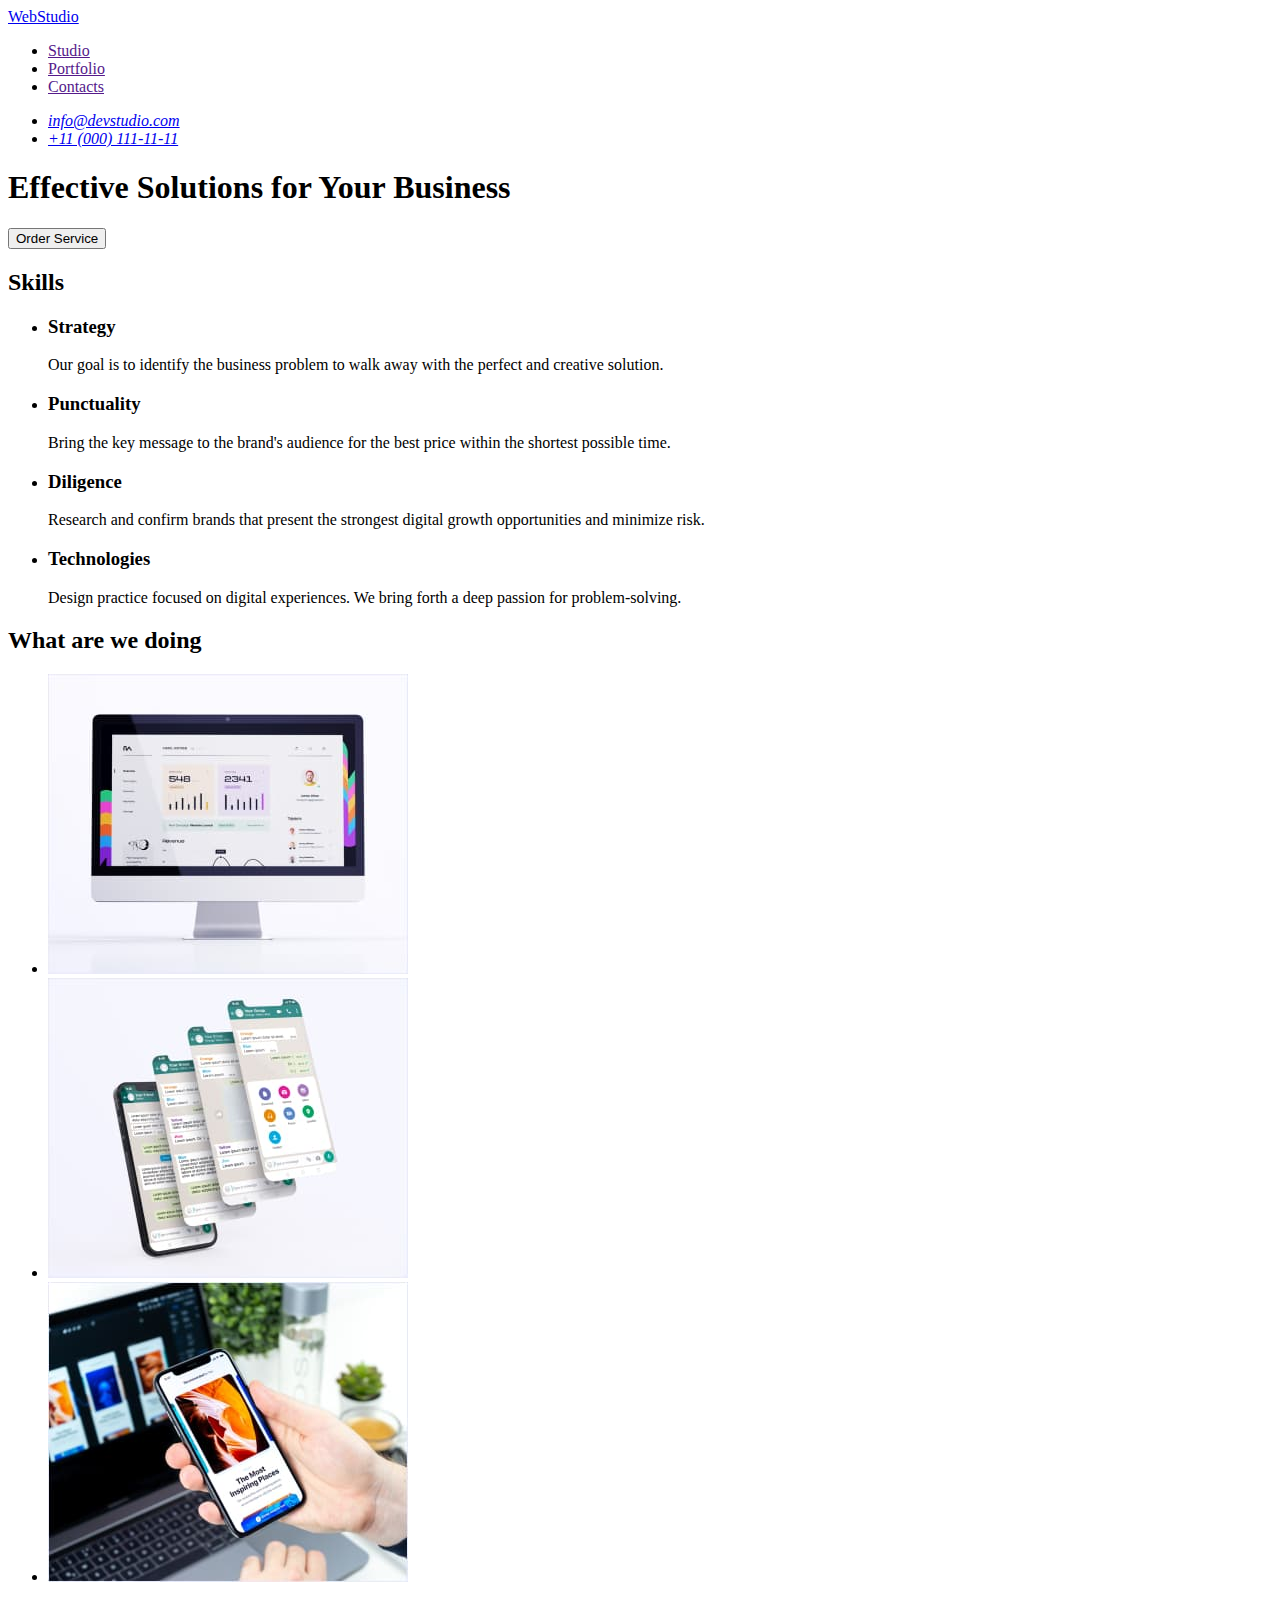
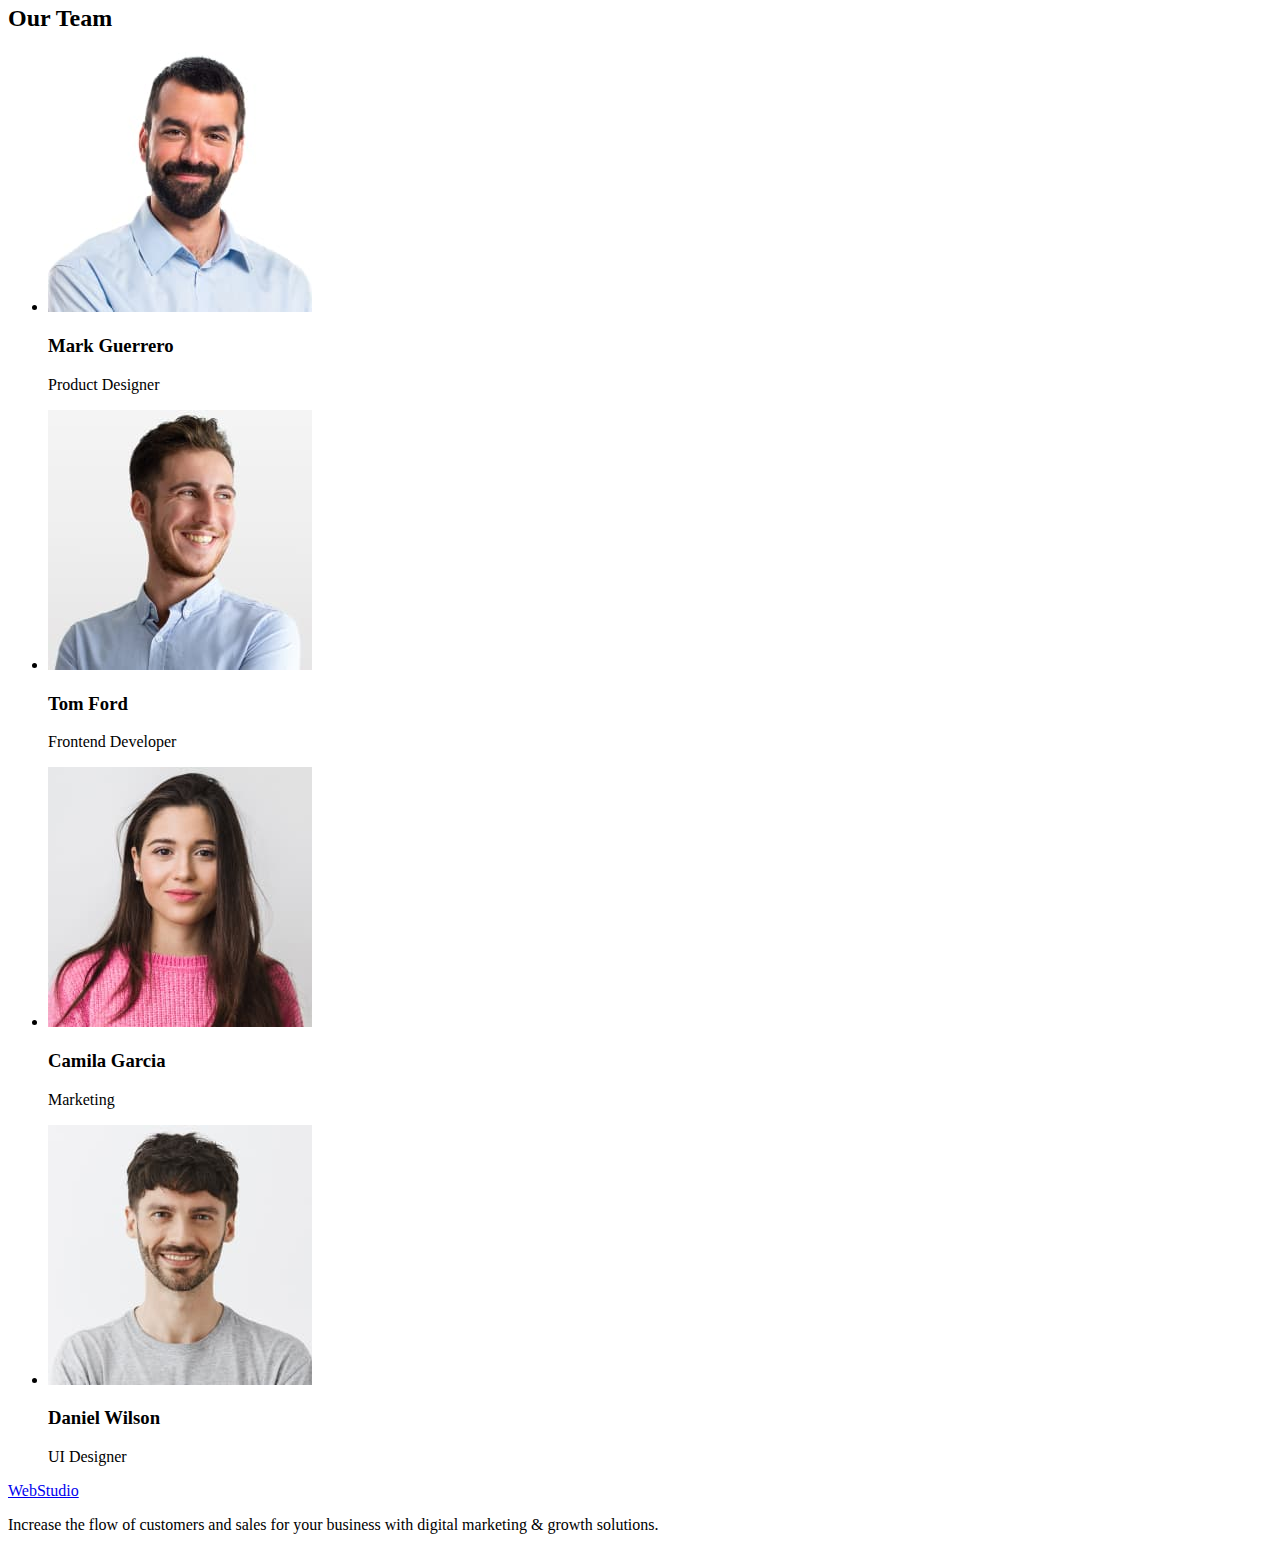
==== index.html @ bf00b1cd "Initial commit" ====
<!DOCTYPE html>
<html lang="en">
  <head>
    <meta charset="UTF-8" />
    <meta http-equiv="X-UA-Compatible" content="IE=edge" />
    <meta name="viewport" content="width=device-width, initial-scale=1.0" />
    <title>Webstudio</title>
  </head>
  <body>
    <header>
      <nav>
        <a href="./index.html">WebStudio</a>

        <ul>
          <li><a href="">Studio</a></li>
          <li><a href="">Portfolio</a></li>
          <li><a href="">Contacts</a></li>
        </ul>
      </nav>

      <address>
        <ul>
          <li>
            <a href="mailto:info@devstudio.com">info@devstudio.com</a>
          </li>
          <li>
            <a href="tel:+110001111111">+11 (000) 111-11-11</a>
          </li>
        </ul>
      </address>
    </header>
    <main>
      <section>
        <h1>Effective Solutions for Your Business</h1>
        <button type="button">Order Service</button>
      </section>
      <section>
        <h2>Skills</h2>
        <ul>
          <li>
            <h3>Strategy</h3>
            <p>
              Our goal is to identify the business problem to walk away with the
              perfect and creative solution.
            </p>
          </li>
          <li>
            <h3>Punctuality</h3>
            <p>
              Bring the key message to the brand's audience for the best price
              within the shortest possible time.
            </p>
          </li>
          <li>
            <h3>Diligence</h3>
            <p>
              Research and confirm brands that present the strongest digital
              growth opportunities and minimize risk.
            </p>
          </li>
          <li>
            <h3>Technologies</h3>
            <p>
              Design practice focused on digital experiences. We bring forth a
              deep passion for problem-solving.
            </p>
          </li>
        </ul>
      </section>
      <section>
        <h2>What are we doing</h2>

        <ul>
          <li>
            <img src="./images/display.jpg" alt="one display" width="360" />
          </li>
          <li>
            <img src="./images/phone.jpg" alt="thour phone" width="360" />
          </li>
          <li>
            <img src="./images/laptop.jpg" alt="laptop phone" width="360" />
          </li>
        </ul>
      </section>
      <section>
        <h2>Our Team</h2>
        <ul>
          <li>
            <img
              src="./images/team_card_one.jpg"
              alt="Mark Guerrero"
              width="264"
            />
            <h3>Mark Guerrero</h3>
            <p>Product Designer</p>
          </li>

          <li>
            <img src="./images/team_card_two.jpg" alt="Tom Ford" width="264" />
            <h3>Tom Ford</h3>
            <p>Frontend Developer</p>
          </li>

          <li>
            <img
              src="./images/team_card_three.jpg"
              alt="Camila Garcia"
              width="264"
            />
            <h3>Camila Garcia</h3>
            <p>Marketing</p>
          </li>

          <li>
            <img
              src="./images/team_card_thour.jpg"
              alt="Daniel Wilson"
              width="264"
            />
            <h3>Daniel Wilson</h3>
            <p>UI Designer</p>
          </li>
        </ul>
      </section>
    </main>
    <footer>
      <a href="./index.html">WebStudio</a>
      <p>
        Increase the flow of customers and sales for your business with digital
        marketing & growth solutions.
      </p>
    </footer>
  </body>
</html>
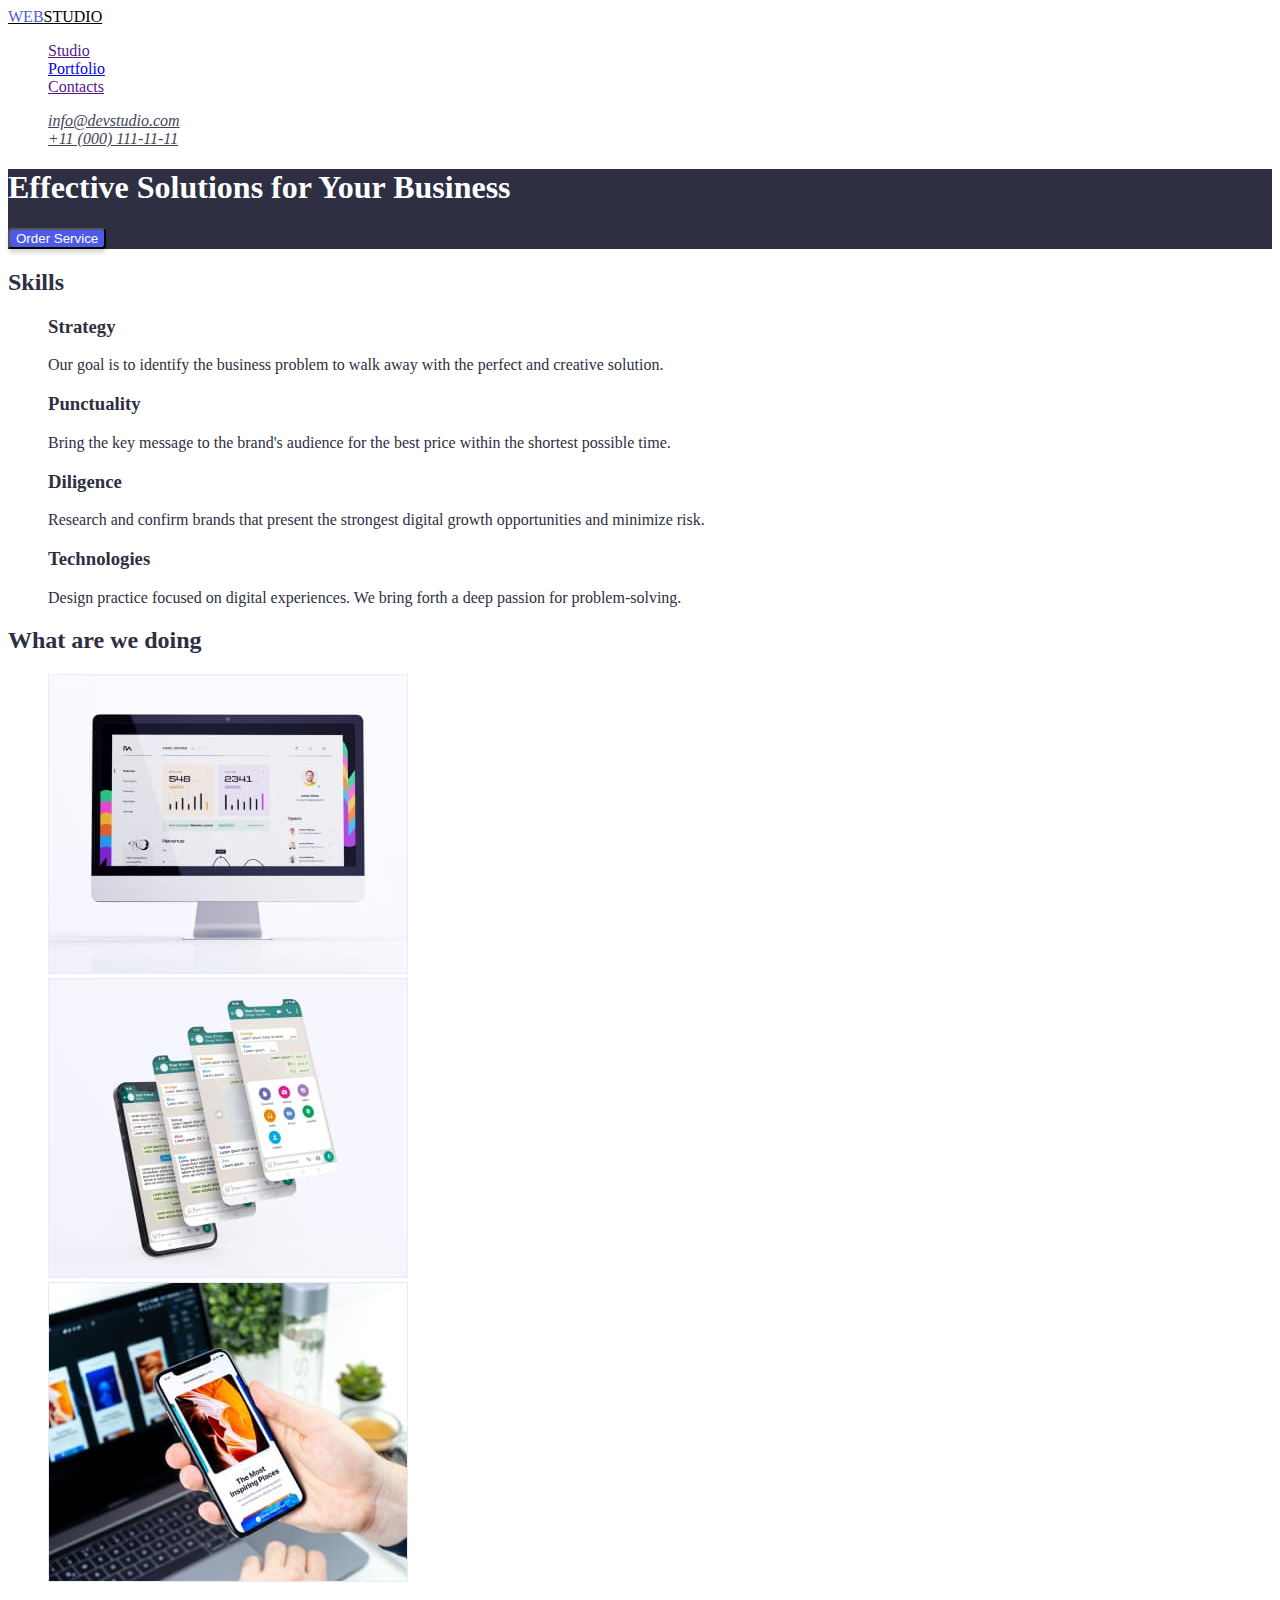
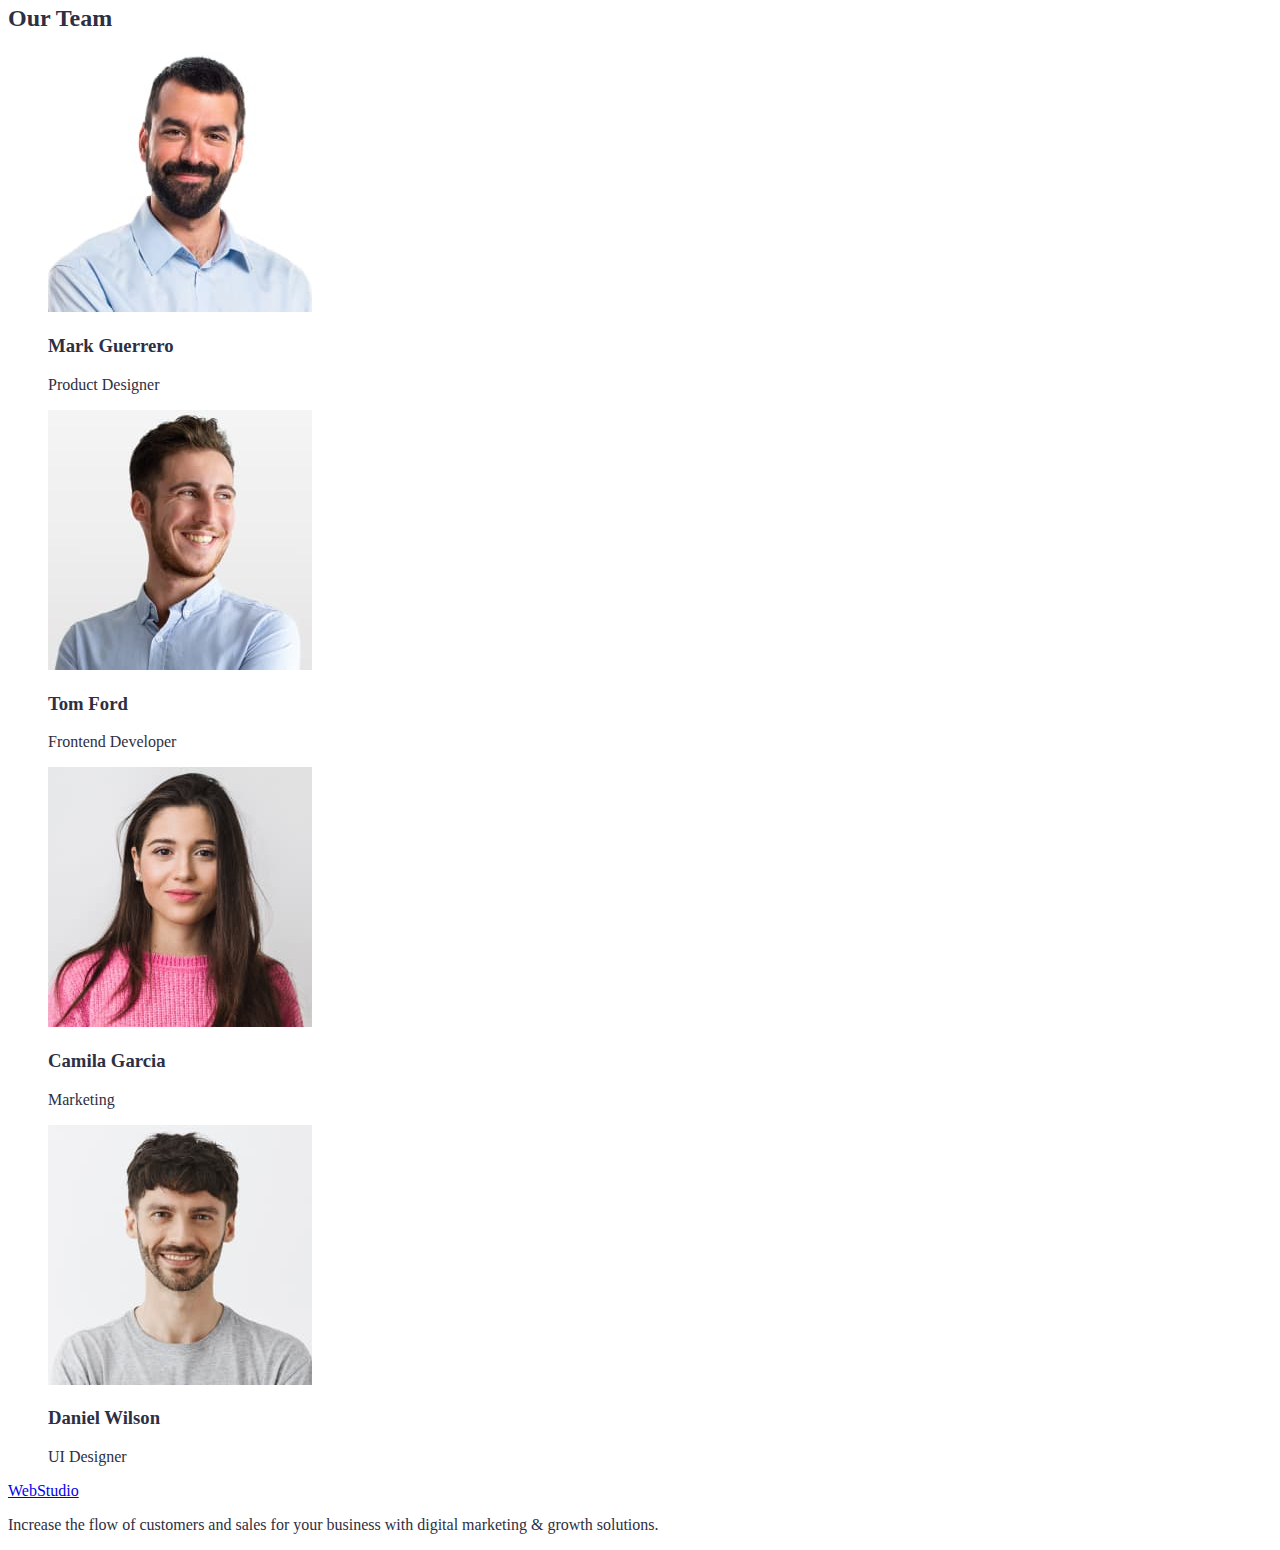
==== commit 278e258b: "classes" ====
--- a/index.html
+++ b/index.html
@@ -5,34 +5,44 @@
     <meta http-equiv="X-UA-Compatible" content="IE=edge" />
     <meta name="viewport" content="width=device-width, initial-scale=1.0" />
     <title>Webstudio</title>
+    <link rel="stylesheet" href="./css/styles.css" />
+    <link rel="preconnect" href="https://fonts.gstatic.com" />
   </head>
   <body>
     <header>
       <nav>
-        <a href="./index.html">WebStudio</a>
+        <a class="logo" href="./index.html"
+          ><span class="logo-text">Web</span>Studio</a
+        >
 
         <ul>
-          <li><a href="">Studio</a></li>
-          <li><a href="">Portfolio</a></li>
-          <li><a href="">Contacts</a></li>
+          <li><a class="header-link" href="">Studio</a></li>
+          <li>
+            <a class="header-link" href="./portfolio.html">Portfolio</a>
+          </li>
+          <li><a class="header-link" href="">Contacts</a></li>
         </ul>
       </nav>
 
-      <address>
+      <address class="address-list">
         <ul>
           <li>
-            <a href="mailto:info@devstudio.com">info@devstudio.com</a>
+            <a class="address-mail" href="mailto:info@devstudio.com"
+              >info@devstudio.com</a
+            >
           </li>
           <li>
-            <a href="tel:+110001111111">+11 (000) 111-11-11</a>
+            <a class="address-phone" href="tel:+110001111111"
+              >+11 (000) 111-11-11</a
+            >
           </li>
         </ul>
       </address>
     </header>
     <main>
-      <section>
-        <h1>Effective Solutions for Your Business</h1>
-        <button type="button">Order Service</button>
+      <section class="hero">
+        <h1 class="hero-title">Effective Solutions for Your Business</h1>
+        <button class="hero-btn" type="button">Order Service</button>
       </section>
       <section>
         <h2>Skills</h2>
--- a/css/styles.css
+++ b/css/styles.css
@@ -0,0 +1,57 @@
+body {
+  font-family: 'Roboto';
+  background-color: #ffffff;
+  color: #2e2f42;
+}
+
+ul {
+  list-style: none;
+}
+
+.logo {
+  text-transform: uppercase;
+  font-family: 'Raleway';
+  color: black;
+}
+
+.logo-text {
+  color: #4d5ae5;
+  text-transform: uppercase;
+  font-family: 'Raleway';
+}
+
+.header-link:hover {
+  color: #404bbf;
+}
+
+.address-phone {
+  color: #434455;
+}
+
+.address-mail {
+  color: #434455;
+}
+.address-mail:hover {
+  color: #404bbf;
+}
+
+/* Hero */
+.hero {
+  background-color: #2e2f42;
+}
+
+.hero-title {
+  color: #ffffff;
+}
+
+.hero-btn {
+  color: #ffffff;
+  background-color: #4d5ae5;
+  box-shadow: 0px 4px 4px rgba(0, 0, 0, 0.15);
+  border-radius: 4px;
+  cursor: pointer;
+}
+
+.hero-btn:hover {
+  background: #404bbf;
+}
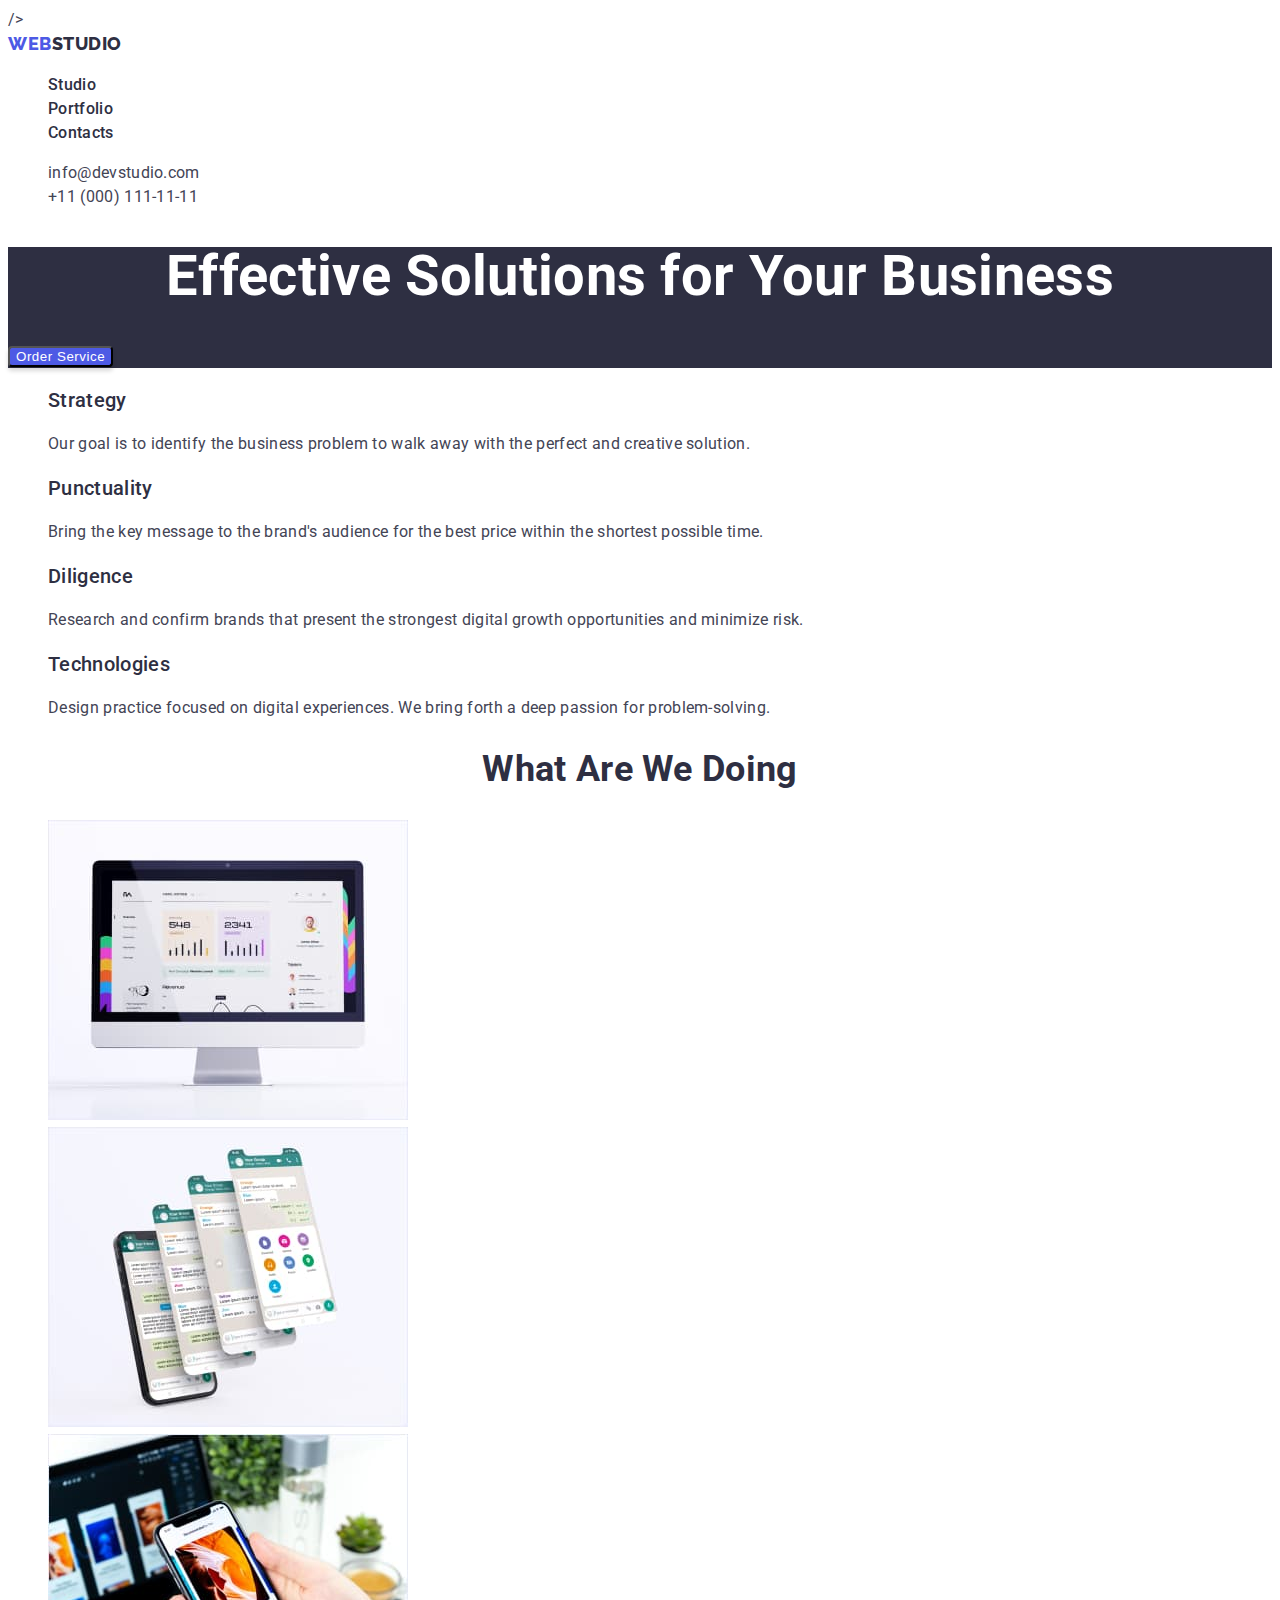
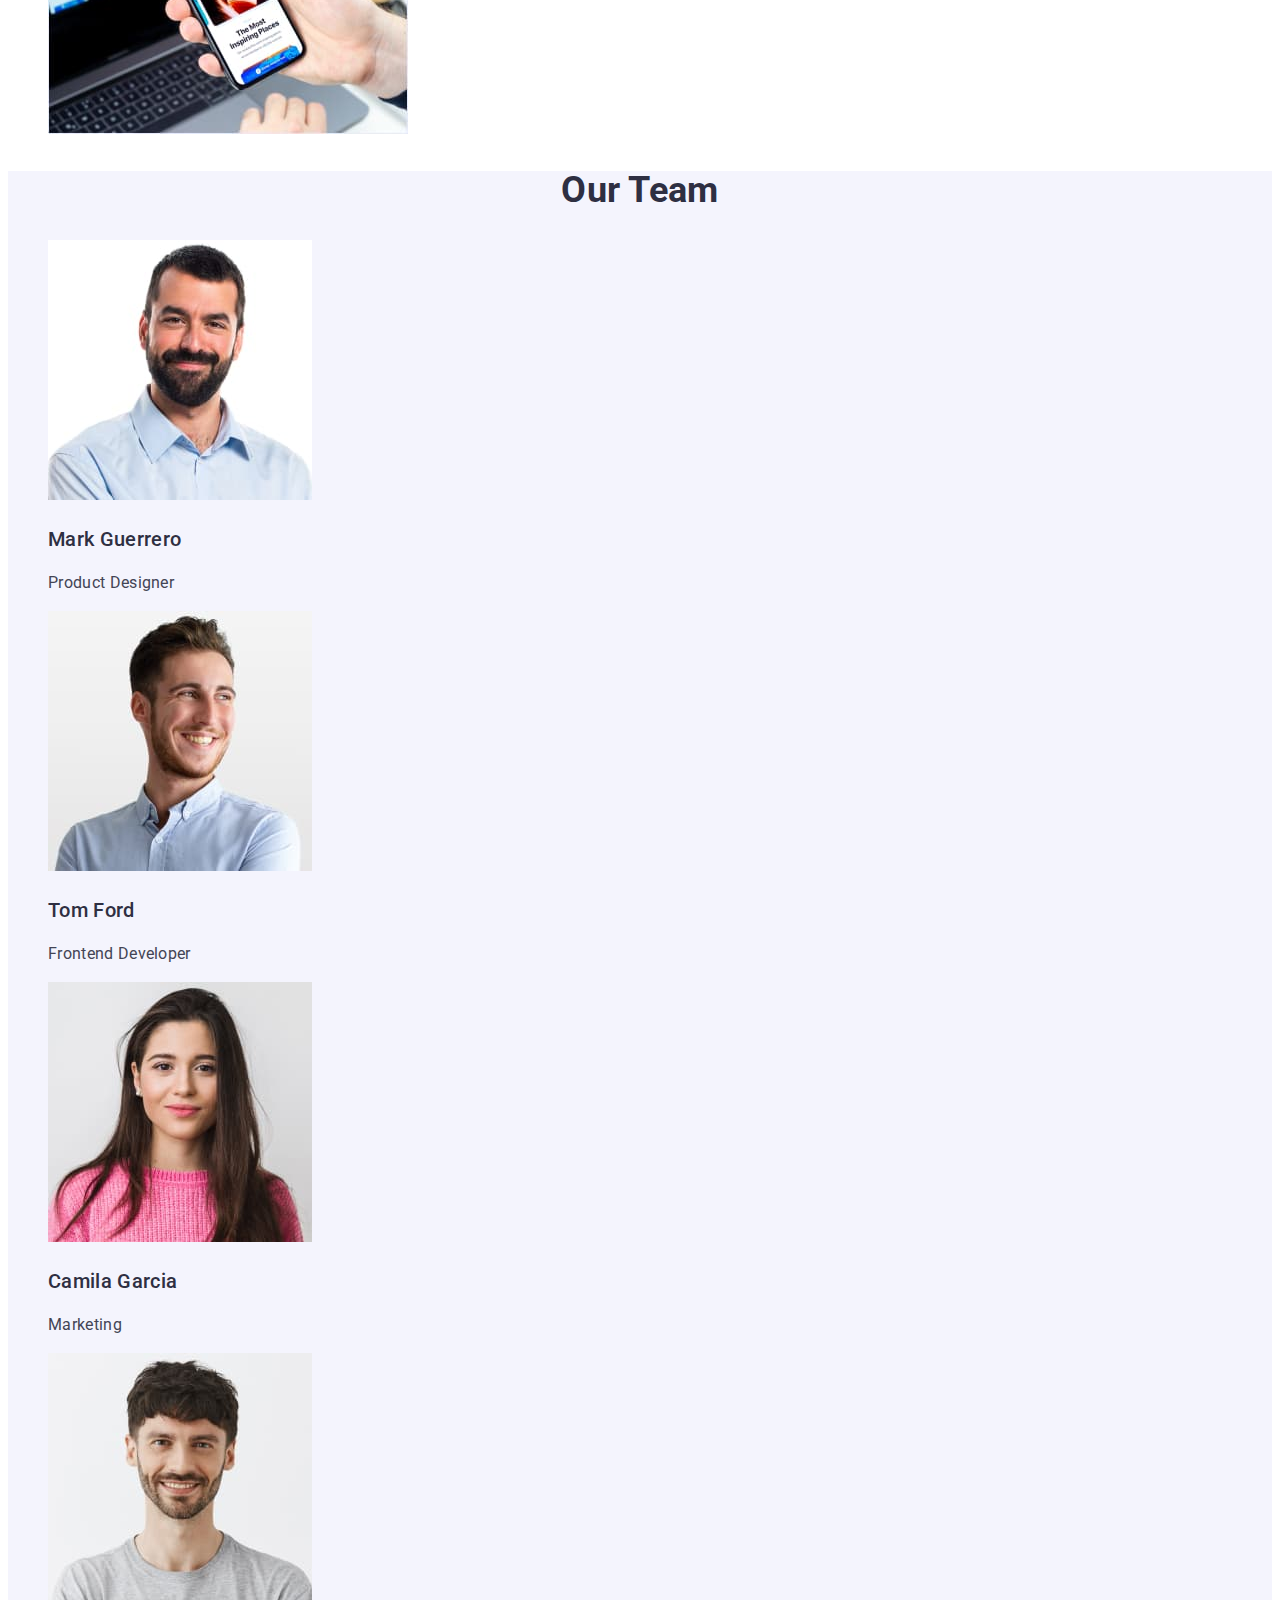
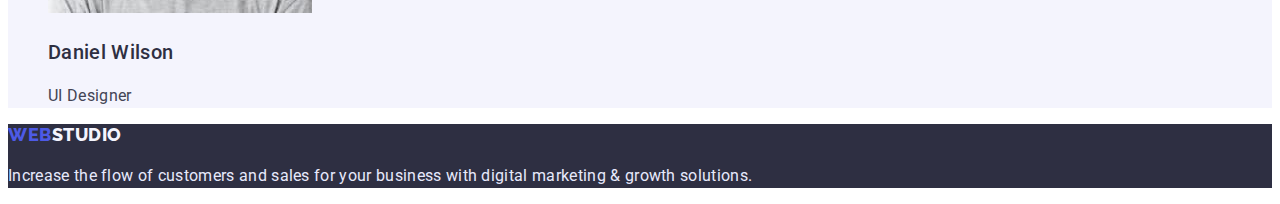
==== commit 6692b382: "page1-css-class" ====
--- a/index.html
+++ b/index.html
@@ -5,8 +5,17 @@
     <meta http-equiv="X-UA-Compatible" content="IE=edge" />
     <meta name="viewport" content="width=device-width, initial-scale=1.0" />
     <title>Webstudio</title>
+    <!-- Fonts -->
+    <link rel="preconnect" href="https://fonts.gstatic.com" />
+    <link rel="preconnect" href="https://fonts.googleapis.com" />
+    <link rel="preconnect" href="https://fonts.gstatic.com" crossorigin />
+    <link
+      href="https://fonts.googleapis.com/css2?family=Raleway:wght@800&family=Roboto:wght@400;500;700;900&display=swap"
+      rel="stylesheet"
+    />
+    />
+    <!-- Styles -->
     <link rel="stylesheet" href="./css/styles.css" />
-    <link rel="preconnect" href="https://fonts.gstatic.com" />
   </head>
   <body>
     <header>
@@ -40,37 +49,37 @@
       </address>
     </header>
     <main>
-      <section class="hero">
+      <section class="hero-bg">
         <h1 class="hero-title">Effective Solutions for Your Business</h1>
         <button class="hero-btn" type="button">Order Service</button>
       </section>
       <section>
-        <h2>Skills</h2>
+        <h2 hidden class="section-list">Skills</h2>
         <ul>
           <li>
-            <h3>Strategy</h3>
-            <p>
+            <h3 class="section-list-title">Strategy</h3>
+            <p class="section-list-text">
               Our goal is to identify the business problem to walk away with the
               perfect and creative solution.
             </p>
           </li>
           <li>
-            <h3>Punctuality</h3>
-            <p>
+            <h3 class="section-list-title">Punctuality</h3>
+            <p class="section-list-text">
               Bring the key message to the brand's audience for the best price
               within the shortest possible time.
             </p>
           </li>
           <li>
-            <h3>Diligence</h3>
-            <p>
+            <h3 class="section-list-title">Diligence</h3>
+            <p class="section-list-text">
               Research and confirm brands that present the strongest digital
               growth opportunities and minimize risk.
             </p>
           </li>
           <li>
-            <h3>Technologies</h3>
-            <p>
+            <h3 class="section-list-title">Technologies</h3>
+            <p class="section-list-text">
               Design practice focused on digital experiences. We bring forth a
               deep passion for problem-solving.
             </p>
@@ -78,7 +87,7 @@
         </ul>
       </section>
       <section>
-        <h2>What are we doing</h2>
+        <h2 class="section-list-subject">What are we doing</h2>
 
         <ul>
           <li>
@@ -92,8 +101,8 @@
           </li>
         </ul>
       </section>
-      <section>
-        <h2>Our Team</h2>
+      <section class="section-bg">
+        <h2 class="section-list-subject">Our Team</h2>
         <ul>
           <li>
             <img
@@ -101,13 +110,13 @@
               alt="Mark Guerrero"
               width="264"
             />
-            <h3>Mark Guerrero</h3>
+            <h3 class="section-list-title">Mark Guerrero</h3>
             <p>Product Designer</p>
           </li>
 
           <li>
             <img src="./images/team_card_two.jpg" alt="Tom Ford" width="264" />
-            <h3>Tom Ford</h3>
+            <h3 class="section-list-title">Tom Ford</h3>
             <p>Frontend Developer</p>
           </li>
 
@@ -117,7 +126,7 @@
               alt="Camila Garcia"
               width="264"
             />
-            <h3>Camila Garcia</h3>
+            <h3 class="section-list-title">Camila Garcia</h3>
             <p>Marketing</p>
           </li>
 
@@ -127,15 +136,17 @@
               alt="Daniel Wilson"
               width="264"
             />
-            <h3>Daniel Wilson</h3>
+            <h3 class="section-list-title">Daniel Wilson</h3>
             <p>UI Designer</p>
           </li>
         </ul>
       </section>
     </main>
-    <footer>
-      <a href="./index.html">WebStudio</a>
-      <p>
+    <footer class="footer-bg">
+      <a class="footer-logo" href="./index.html"
+        ><span class="footer-logo-text">Web</span>Studio</a
+      >
+      <p class="footer-text">
         Increase the flow of customers and sales for your business with digital
         marketing & growth solutions.
       </p>
--- a/css/styles.css
+++ b/css/styles.css
@@ -1,57 +1,139 @@
+:root {
+  --color-brand: #4d5ae5;
+  --color-pressed-state: #404bbf;
+  --color-title: #2e2f42;
+  --color-text: #434455;
+}
+
 body {
-  font-family: 'Roboto';
+  font-family: 'Roboto', sans-serif;
+  font-size: 16px;
+  line-height: 1.5;
+  font-weight: 400;
   background-color: #ffffff;
-  color: #2e2f42;
+  color: var(--color-text);
+  letter-spacing: 0.02em;
 }
 
 ul {
-  list-style: none;
+  list-style-type: none;
 }
 
+/* Head  */
 .logo {
+  font-size: 18px;
+  line-height: 1.33;
+  font-weight: 800;
+  text-decoration: none;
   text-transform: uppercase;
-  font-family: 'Raleway';
-  color: black;
+  font-family: 'Raleway', sans-serif;
+  color: var(--color-title);
+  letter-spacing: 0.03em;
 }
 
 .logo-text {
-  color: #4d5ae5;
-  text-transform: uppercase;
-  font-family: 'Raleway';
+  color: var(--color-brand);
+}
+
+.header-link {
+  font-weight: 500;
+  color: var(--color-title);
+  text-decoration: none;
 }
 
 .header-link:hover {
-  color: #404bbf;
+  color: var(--color-pressed-state);
 }
 
 .address-phone {
-  color: #434455;
+  color: var(--color-text);
+  text-decoration: none;
+  font-style: normal;
 }
 
 .address-mail {
-  color: #434455;
+  font-style: normal;
+  color: var(--color-text);
+  text-decoration: none;
 }
 .address-mail:hover {
-  color: #404bbf;
+  color: var(--color-pressed-state);
 }
 
 /* Hero */
-.hero {
-  background-color: #2e2f42;
+.hero-bg {
+  background-color: var(--color-title);
 }
 
 .hero-title {
   color: #ffffff;
+  font-size: 56px;
+  line-height: 1.07;
+  font-weight: 700;
+  text-align: center;
 }
 
 .hero-btn {
   color: #ffffff;
-  background-color: #4d5ae5;
+  background-color: var(--color-brand);
   box-shadow: 0px 4px 4px rgba(0, 0, 0, 0.15);
   border-radius: 4px;
   cursor: pointer;
+  font-weight: 500;
+  letter-spacing: 0.04em;
 }
 
 .hero-btn:hover {
-  background: #404bbf;
+  background-color: var(--color-pressed-state);
 }
+
+/* Sections */
+.section-list {
+}
+
+.section-list-title {
+  color: var(--color-title);
+  font-size: 20px;
+  line-height: 1.2;
+  font-weight: 500;
+}
+
+.section-list-text {
+}
+
+.section-list-subject {
+  color: var(--color-title);
+  font-size: 36px;
+  line-height: 1.11;
+  font-weight: 700;
+  text-transform: capitalize;
+  text-align: center;
+}
+
+.section-bg {
+  background: #f4f4fd;
+}
+
+/* Footer  */
+.footer-bg {
+  background-color: var(--color-title);
+}
+
+.footer-text {
+  color: #e7e9fc;
+}
+
+.footer-logo {
+  color: #f4f4fd;
+  text-decoration: none;
+  text-transform: uppercase;
+  font-family: 'Raleway', sans-serif;
+  font-size: 18px;
+  line-height: 1.18;
+  font-weight: 800;
+  letter-spacing: 0.03em;
+}
+
+.footer-logo-text {
+  color: var(--color-brand);
+}
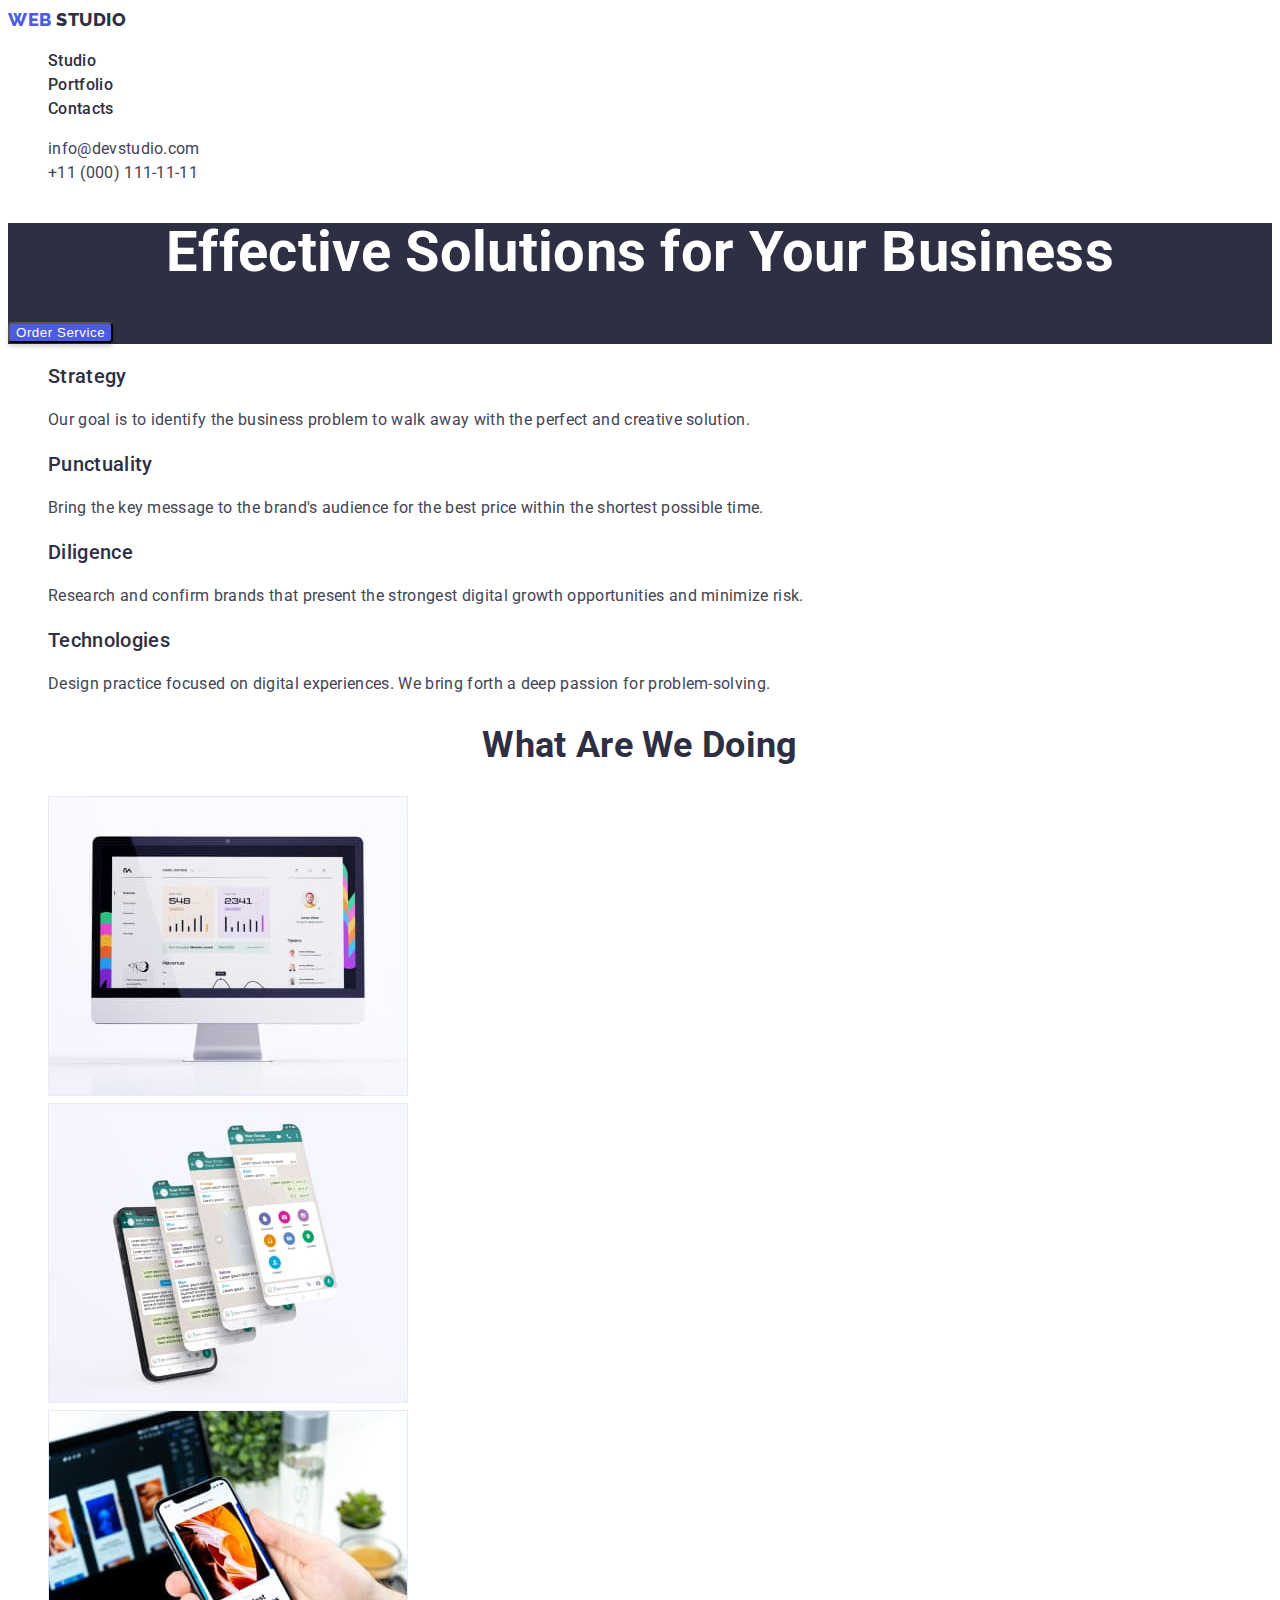
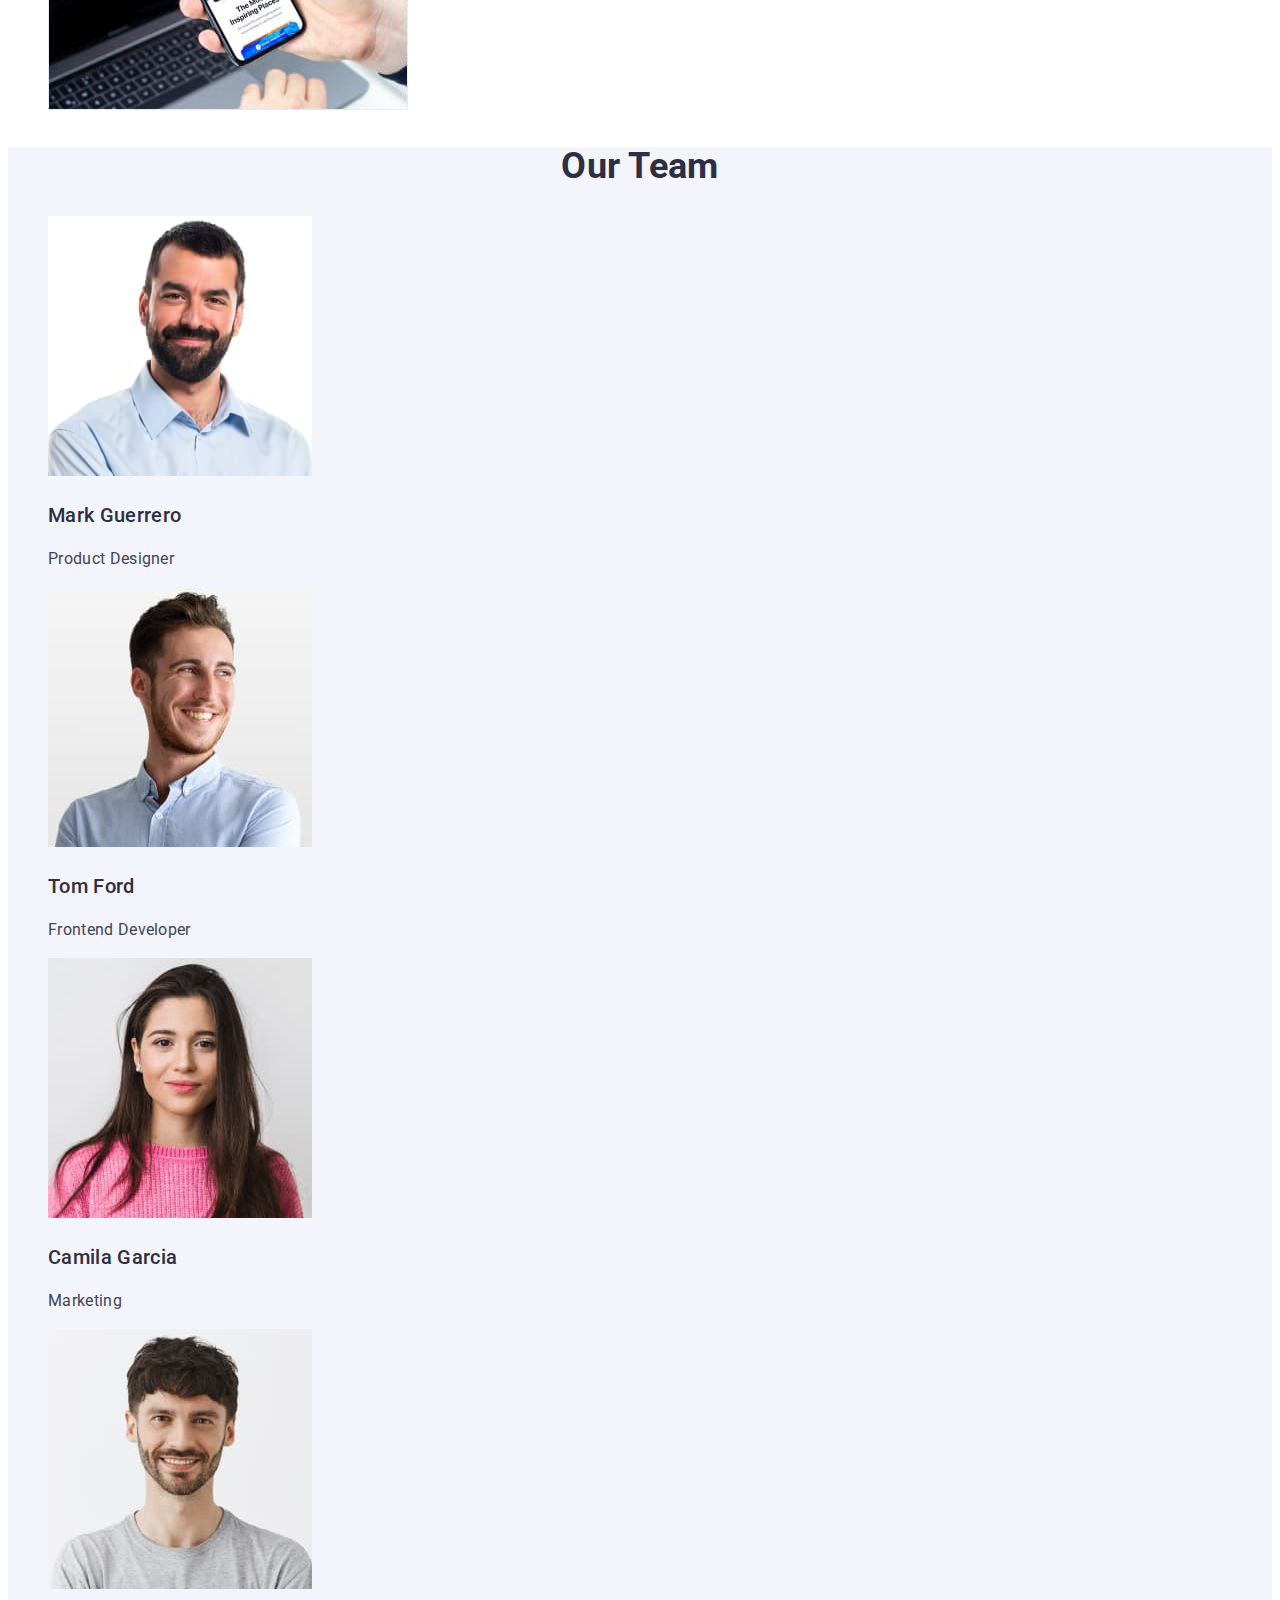
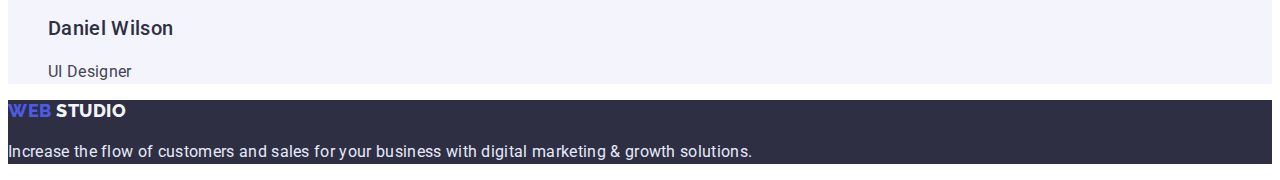
==== commit 8333b6ef: "Portfolio-img" ====
--- a/index.html
+++ b/index.html
@@ -13,7 +13,6 @@
       href="https://fonts.googleapis.com/css2?family=Raleway:wght@800&family=Roboto:wght@400;500;700;900&display=swap"
       rel="stylesheet"
     />
-    />
     <!-- Styles -->
     <link rel="stylesheet" href="./css/styles.css" />
   </head>
@@ -21,8 +20,9 @@
     <header>
       <nav>
         <a class="logo" href="./index.html"
-          ><span class="logo-text">Web</span>Studio</a
-        >
+          ><span class="logo-text">Web</span>
+          Studio
+        </a>
 
         <ul>
           <li><a class="header-link" href="">Studio</a></li>
@@ -37,13 +37,13 @@
         <ul>
           <li>
             <a class="address-mail" href="mailto:info@devstudio.com"
-              >info@devstudio.com</a
-            >
+              >info@devstudio.com
+            </a>
           </li>
           <li>
             <a class="address-phone" href="tel:+110001111111"
-              >+11 (000) 111-11-11</a
-            >
+              >+11 (000) 111-11-11
+            </a>
           </li>
         </ul>
       </address>
@@ -143,9 +143,10 @@
       </section>
     </main>
     <footer class="footer-bg">
-      <a class="footer-logo" href="./index.html"
-        ><span class="footer-logo-text">Web</span>Studio</a
-      >
+      <a class="footer-logo" href="./index.html">
+        <span class="footer-logo-text">Web</span>
+        Studio
+      </a>
       <p class="footer-text">
         Increase the flow of customers and sales for your business with digital
         marketing & growth solutions.
--- a/css/styles.css
+++ b/css/styles.css
@@ -88,17 +88,12 @@
 }
 
 /* Sections */
-.section-list {
-}
 
 .section-list-title {
   color: var(--color-title);
   font-size: 20px;
   line-height: 1.2;
   font-weight: 500;
-}
-
-.section-list-text {
 }
 
 .section-list-subject {
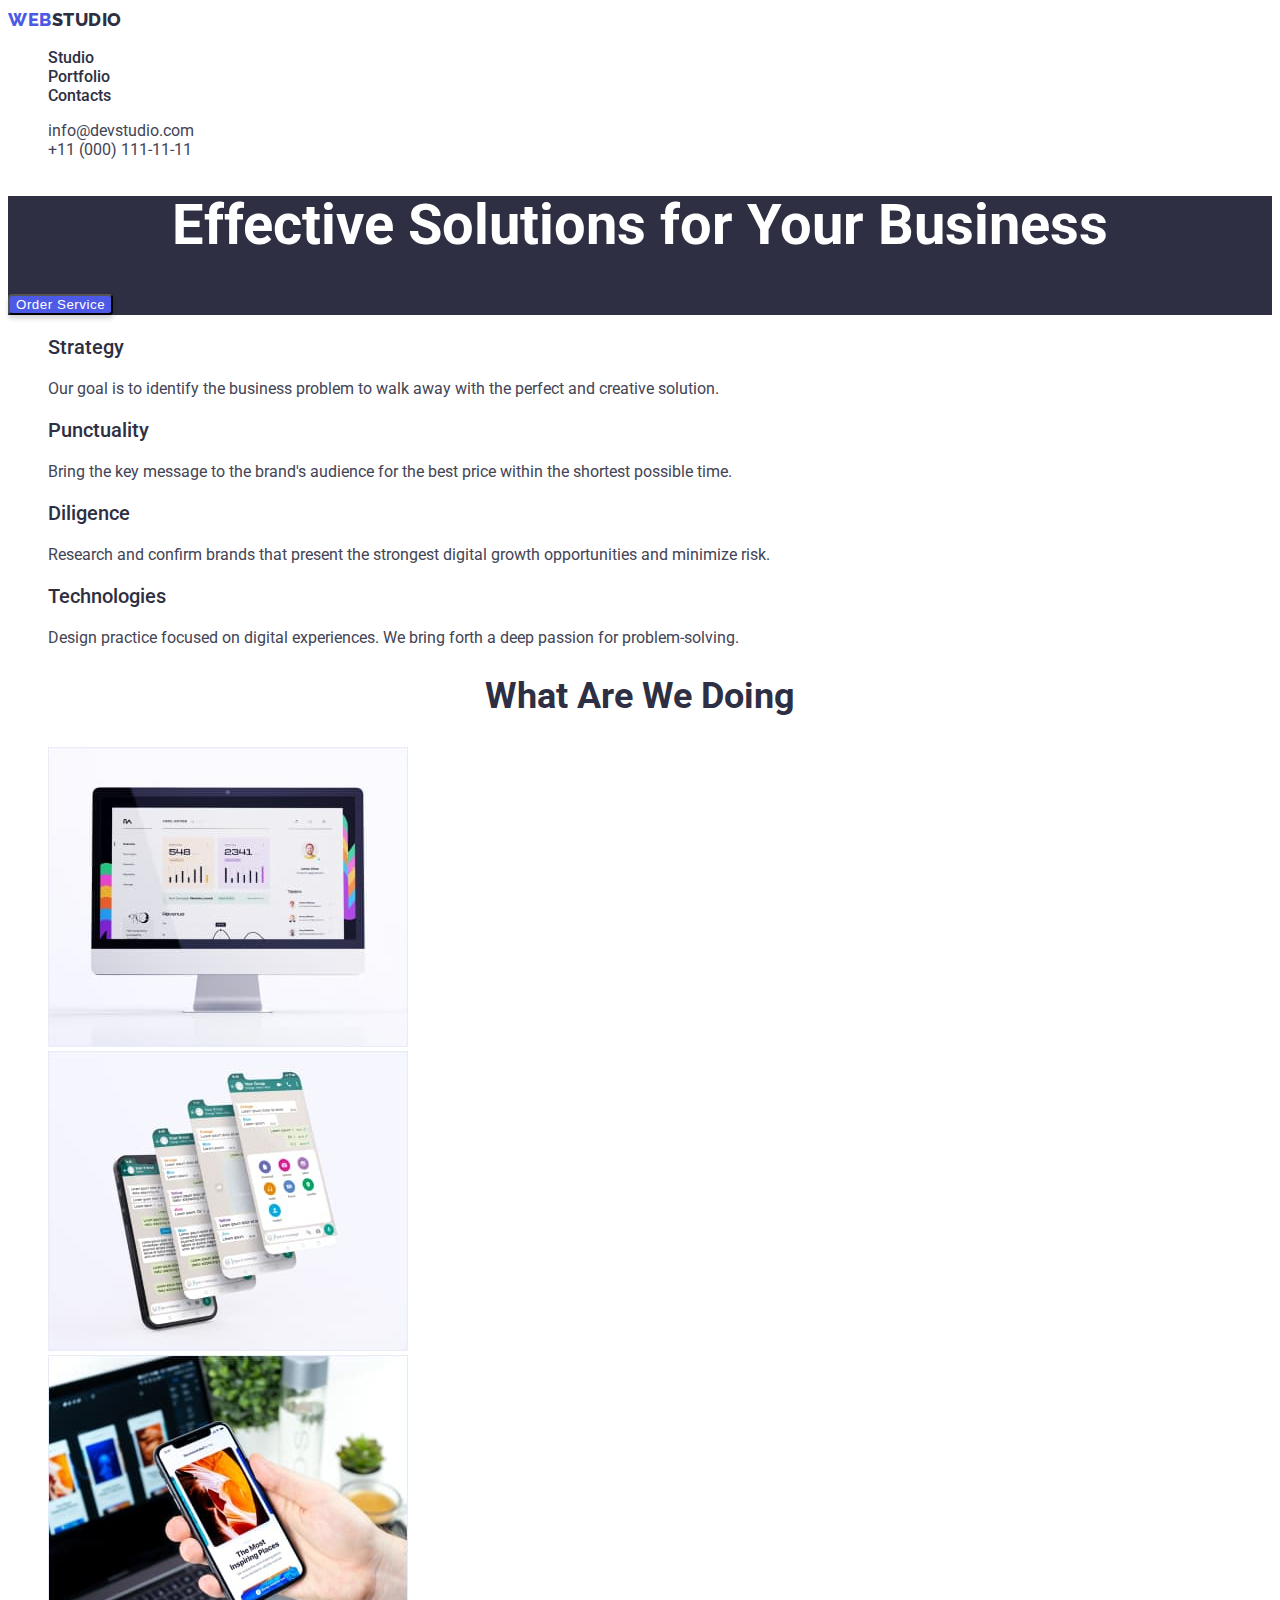
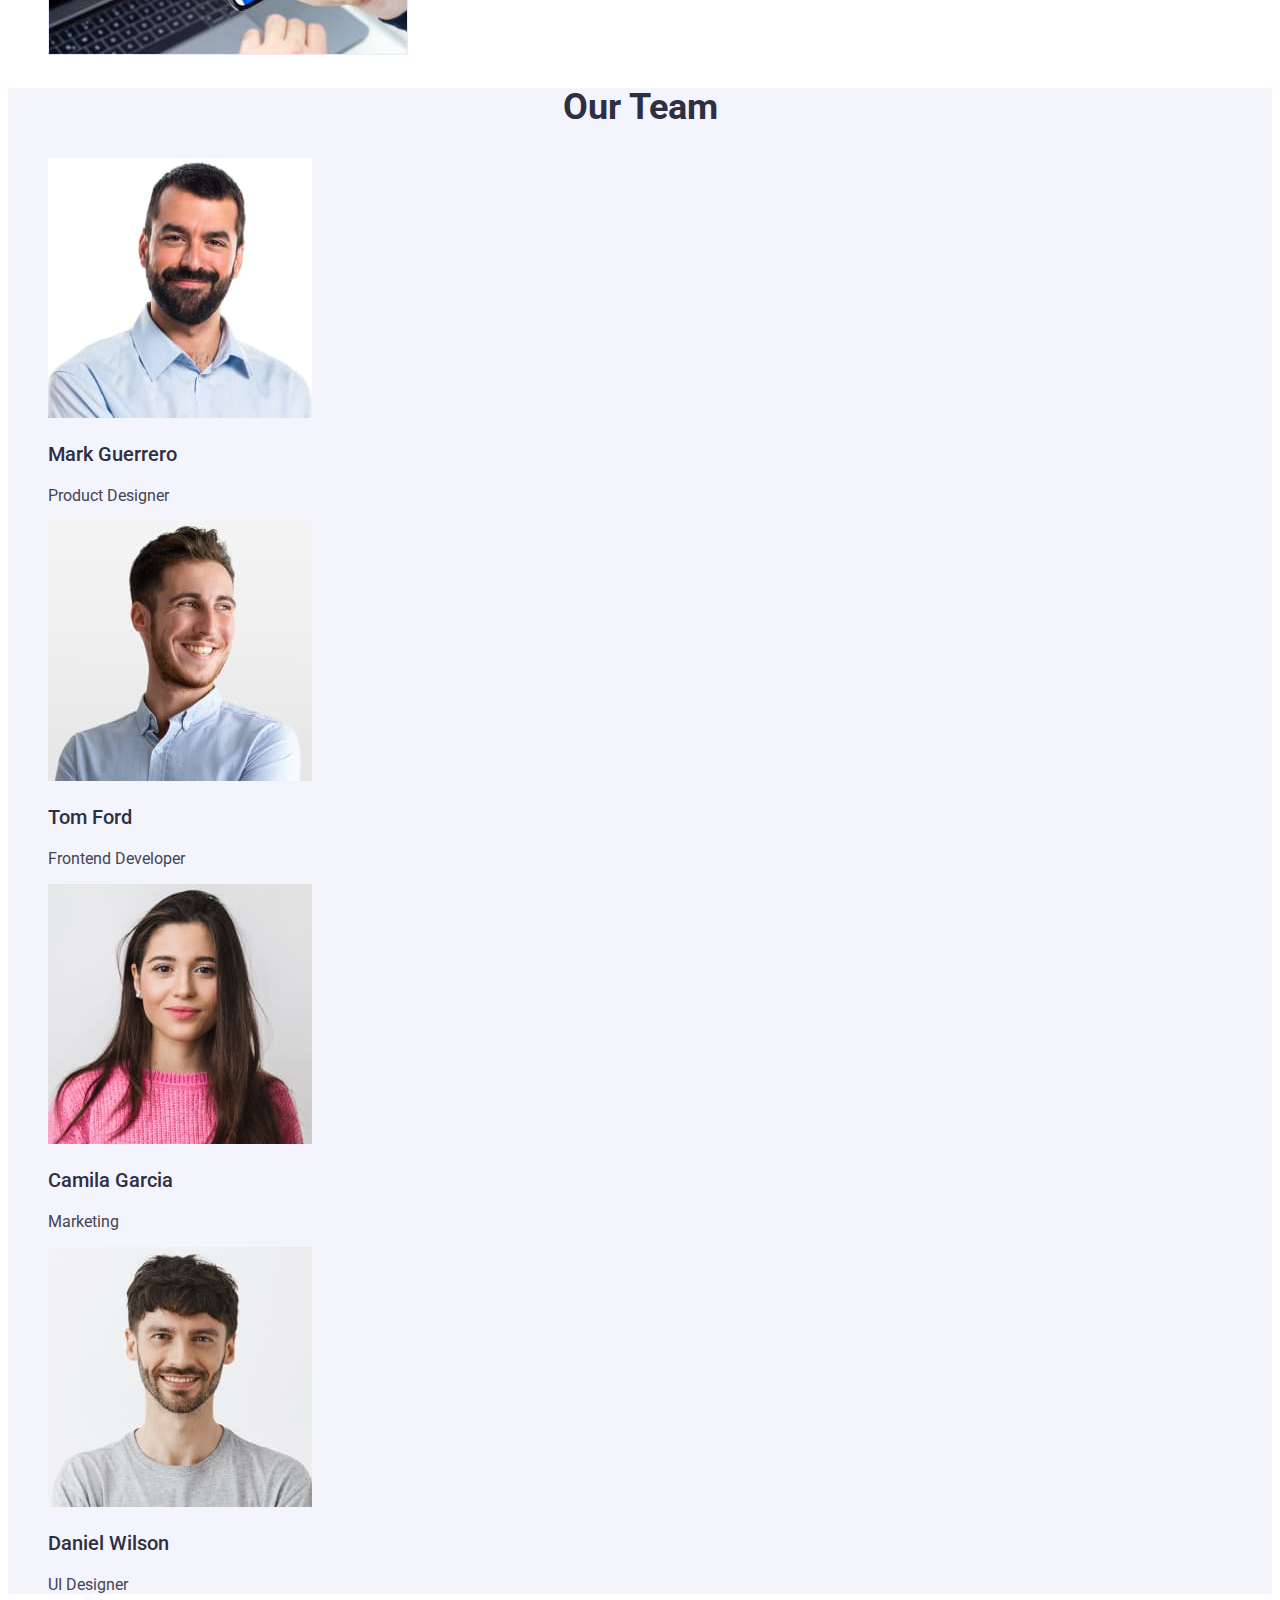
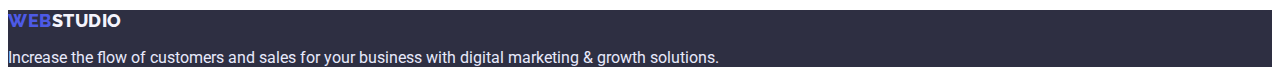
==== commit dd5a7d7a: "hw-02-fixed" ====
--- a/index.html
+++ b/index.html
@@ -19,9 +19,8 @@
   <body>
     <header>
       <nav>
-        <a class="logo" href="./index.html"
-          ><span class="logo-text">Web</span>
-          Studio
+        <a class="logo" href="./index.html">
+          <span class="logo-text">Web</span>Studio
         </a>
 
         <ul>
@@ -144,8 +143,7 @@
     </main>
     <footer class="footer-bg">
       <a class="footer-logo" href="./index.html">
-        <span class="footer-logo-text">Web</span>
-        Studio
+        <span class="footer-logo-text">Web</span>Studio
       </a>
       <p class="footer-text">
         Increase the flow of customers and sales for your business with digital
--- a/css/styles.css
+++ b/css/styles.css
@@ -3,16 +3,14 @@
   --color-pressed-state: #404bbf;
   --color-title: #2e2f42;
   --color-text: #434455;
+  --color-primary: #ffffff;
 }
 
 body {
   font-family: 'Roboto', sans-serif;
   font-size: 16px;
-  line-height: 1.5;
-  font-weight: 400;
-  background-color: #ffffff;
+  background-color: var(--color-primary);
   color: var(--color-text);
-  letter-spacing: 0.02em;
 }
 
 ul {
@@ -66,15 +64,14 @@
 }
 
 .hero-title {
-  color: #ffffff;
+  color: var(--color-primary);
   font-size: 56px;
   line-height: 1.07;
-  font-weight: 700;
   text-align: center;
 }
 
 .hero-btn {
-  color: #ffffff;
+  color: var(--color-primary);
   background-color: var(--color-brand);
   box-shadow: 0px 4px 4px rgba(0, 0, 0, 0.15);
   border-radius: 4px;
@@ -100,7 +97,6 @@
   color: var(--color-title);
   font-size: 36px;
   line-height: 1.11;
-  font-weight: 700;
   text-transform: capitalize;
   text-align: center;
 }
@@ -132,3 +128,29 @@
 .footer-logo-text {
   color: var(--color-brand);
 }
+
+/* Portfolio  */
+
+.logo-icon {
+  color: var(--color-brand);
+  text-shadow: 0px 4px 4px rgba(0, 0, 0, 0.25);
+}
+
+.items-buttons {
+  background-color: #f4f4fd;
+  color: var(--color-brand);
+  font-weight: 400;
+  text-align: center;
+  letter-spacing: 0.04em;
+  cursor: pointer;
+  border: 1px solid #e7e9fc;
+  border-radius: 4px;
+}
+
+.items-buttons:hover {
+  color: var(--color-primary);
+  background-color: var(--color-pressed-state);
+  box-shadow: 0px 3px 1px rgba(0, 0, 0, 0.1), 0px 2px 1px rgba(0, 0, 0, 0.08),
+    0px 2px 2px rgba(0, 0, 0, 0.12);
+  border-radius: 4px;
+}
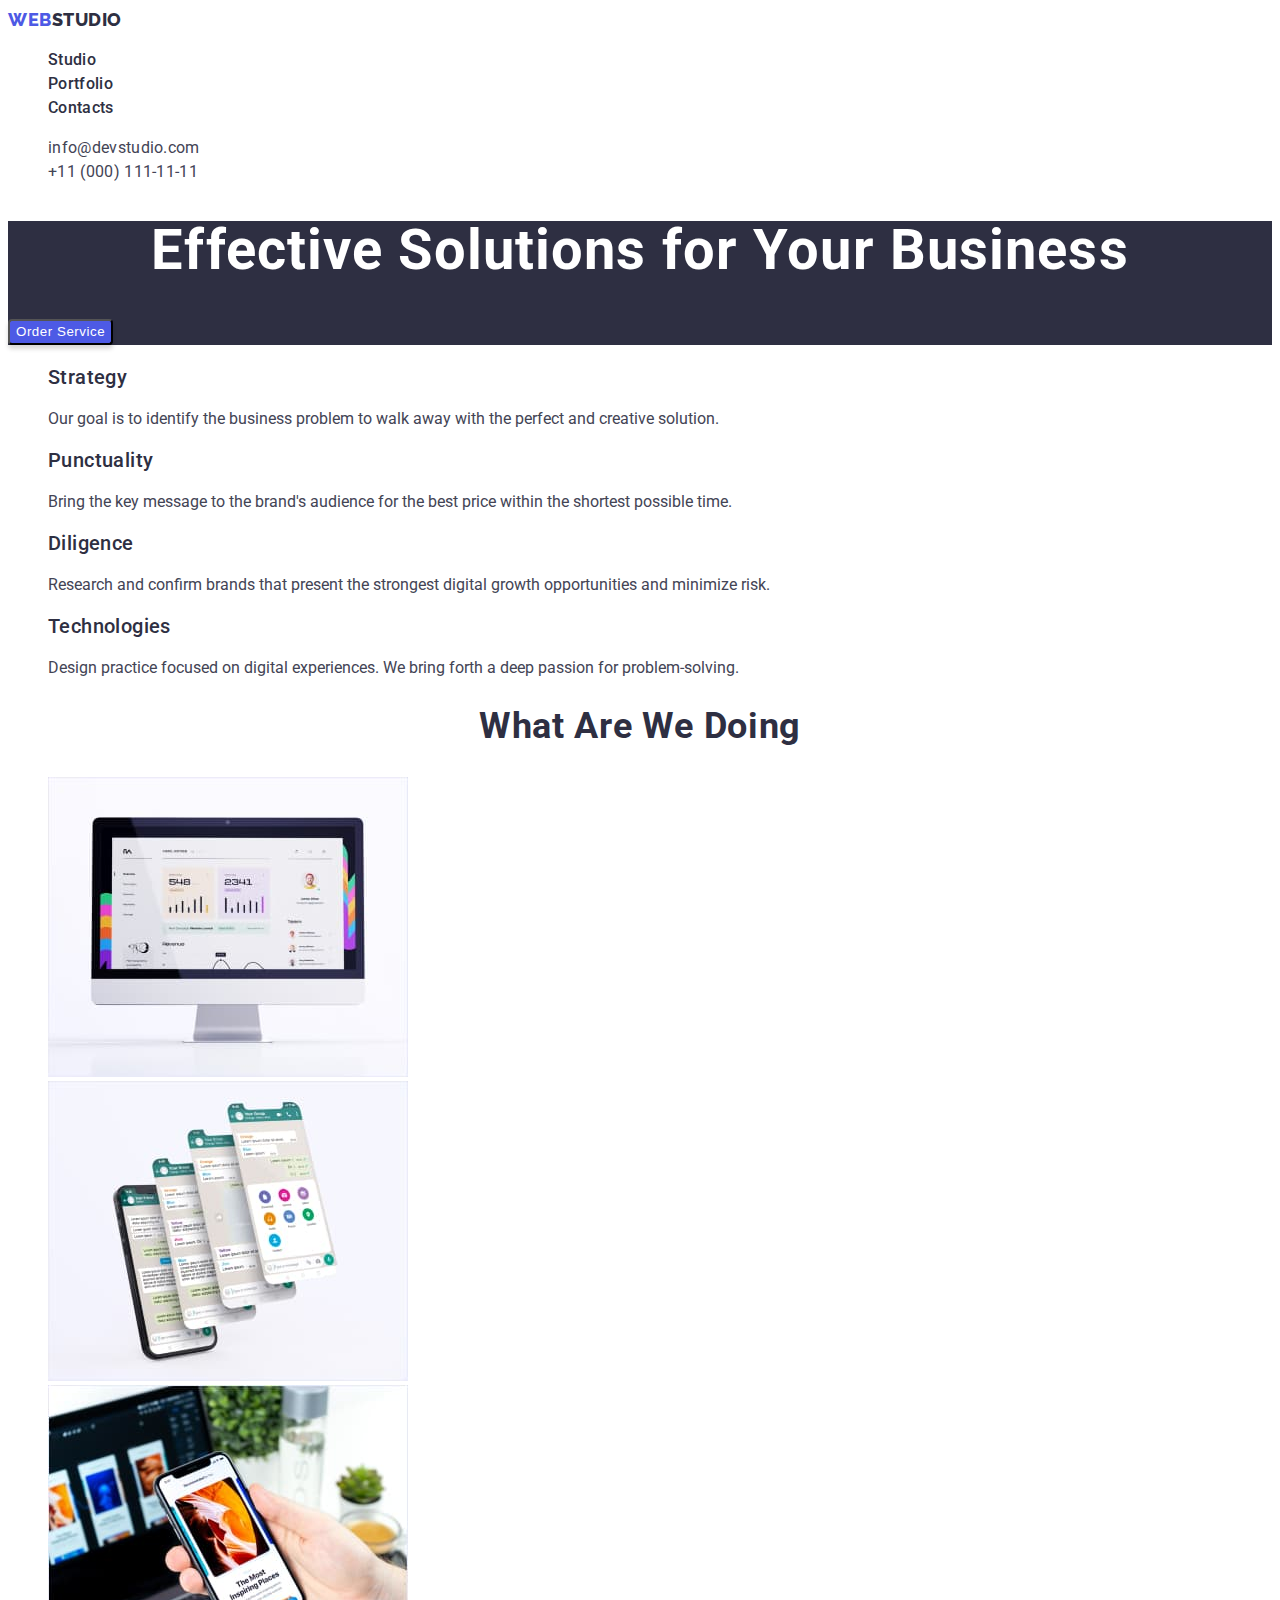
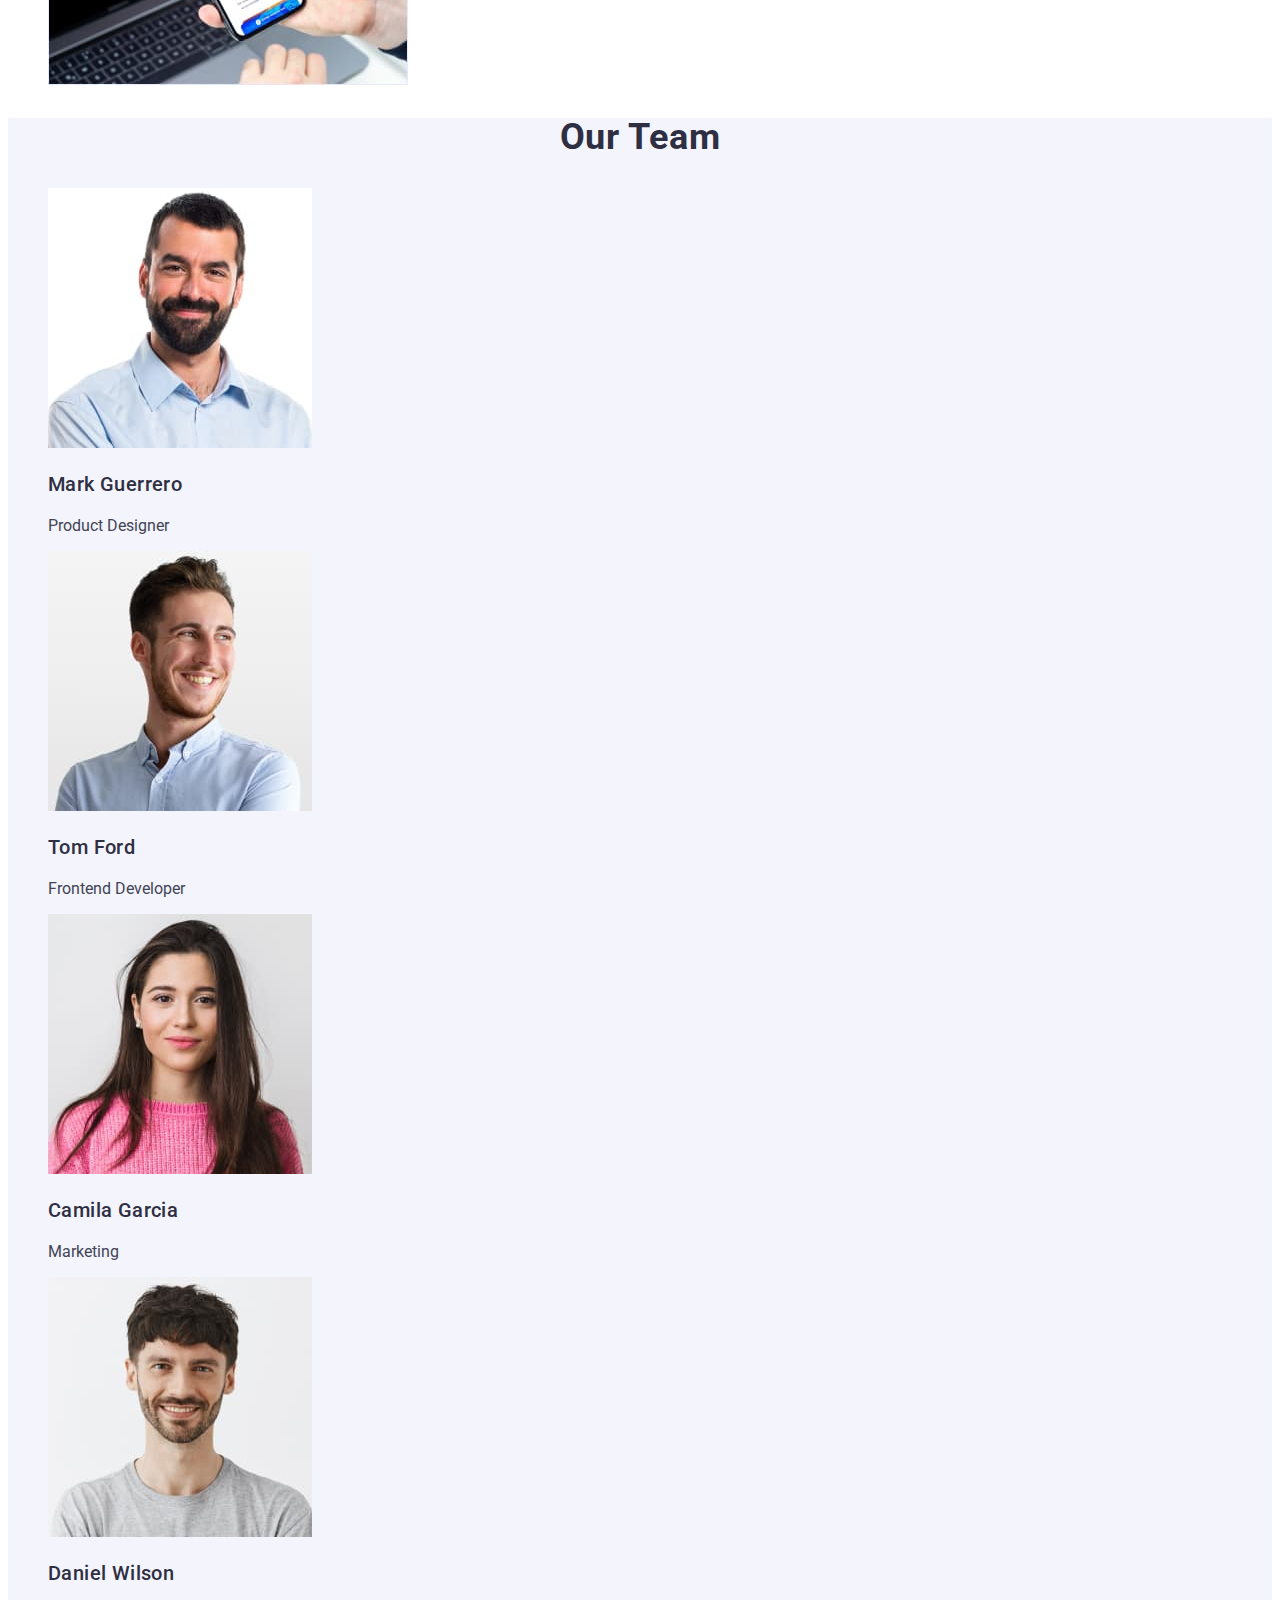
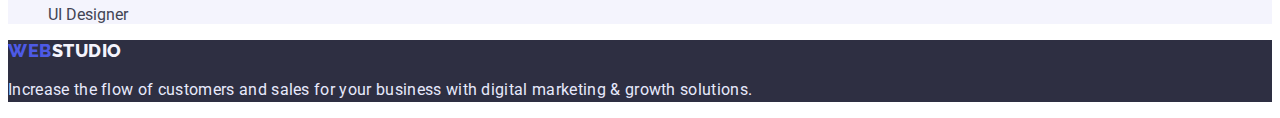
==== commit e213607d: "hw-02-fixed3" ====
--- a/index.html
+++ b/index.html
@@ -32,15 +32,15 @@
         </ul>
       </nav>
 
-      <address class="address-list">
+      <address class="address">
         <ul>
           <li>
-            <a class="address-mail" href="mailto:info@devstudio.com"
+            <a class="address-link" href="mailto:info@devstudio.com"
               >info@devstudio.com
             </a>
           </li>
           <li>
-            <a class="address-phone" href="tel:+110001111111"
+            <a class="address-link" href="tel:+110001111111"
               >+11 (000) 111-11-11
             </a>
           </li>
@@ -53,32 +53,32 @@
         <button class="hero-btn" type="button">Order Service</button>
       </section>
       <section>
-        <h2 hidden class="section-list">Skills</h2>
+        <h2 hidden class="section-title">Skills</h2>
         <ul>
           <li>
-            <h3 class="section-list-title">Strategy</h3>
-            <p class="section-list-text">
+            <h3 class="section-subtitle">Strategy</h3>
+            <p class="section-text">
               Our goal is to identify the business problem to walk away with the
               perfect and creative solution.
             </p>
           </li>
           <li>
-            <h3 class="section-list-title">Punctuality</h3>
-            <p class="section-list-text">
+            <h3 class="section-subtitle">Punctuality</h3>
+            <p class="section-text">
               Bring the key message to the brand's audience for the best price
               within the shortest possible time.
             </p>
           </li>
           <li>
-            <h3 class="section-list-title">Diligence</h3>
-            <p class="section-list-text">
+            <h3 class="section-subtitle">Diligence</h3>
+            <p class="section-text">
               Research and confirm brands that present the strongest digital
               growth opportunities and minimize risk.
             </p>
           </li>
           <li>
-            <h3 class="section-list-title">Technologies</h3>
-            <p class="section-list-text">
+            <h3 class="section-subtitle">Technologies</h3>
+            <p class="section-text">
               Design practice focused on digital experiences. We bring forth a
               deep passion for problem-solving.
             </p>
@@ -86,7 +86,7 @@
         </ul>
       </section>
       <section>
-        <h2 class="section-list-subject">What are we doing</h2>
+        <h2 class="section-title">What are we doing</h2>
 
         <ul>
           <li>
@@ -101,7 +101,7 @@
         </ul>
       </section>
       <section class="section-bg">
-        <h2 class="section-list-subject">Our Team</h2>
+        <h2 class="section-title">Our Team</h2>
         <ul>
           <li>
             <img
@@ -109,14 +109,14 @@
               alt="Mark Guerrero"
               width="264"
             />
-            <h3 class="section-list-title">Mark Guerrero</h3>
-            <p>Product Designer</p>
+            <h3 class="section-subtitle">Mark Guerrero</h3>
+            <p class="section-text">Product Designer</p>
           </li>
 
           <li>
             <img src="./images/team_card_two.jpg" alt="Tom Ford" width="264" />
-            <h3 class="section-list-title">Tom Ford</h3>
-            <p>Frontend Developer</p>
+            <h3 class="section-subtitle">Tom Ford</h3>
+            <p class="section-text">Frontend Developer</p>
           </li>
 
           <li>
@@ -125,8 +125,8 @@
               alt="Camila Garcia"
               width="264"
             />
-            <h3 class="section-list-title">Camila Garcia</h3>
-            <p>Marketing</p>
+            <h3 class="section-subtitle">Camila Garcia</h3>
+            <p class="section-text">Marketing</p>
           </li>
 
           <li>
@@ -135,8 +135,8 @@
               alt="Daniel Wilson"
               width="264"
             />
-            <h3 class="section-list-title">Daniel Wilson</h3>
-            <p>UI Designer</p>
+            <h3 class="section-subtitle">Daniel Wilson</h3>
+            <p class="section-text">UI Designer</p>
           </li>
         </ul>
       </section>
--- a/css/styles.css
+++ b/css/styles.css
@@ -37,24 +37,23 @@
   font-weight: 500;
   color: var(--color-title);
   text-decoration: none;
+  letter-spacing: 0.02em;
+  line-height: 1.5;
 }
 
 .header-link:hover {
   color: var(--color-pressed-state);
 }
 
-.address-phone {
+.address-link {
   color: var(--color-text);
   text-decoration: none;
   font-style: normal;
+  letter-spacing: 0.02em;
+  line-height: 1.5;
 }
 
-.address-mail {
-  font-style: normal;
-  color: var(--color-text);
-  text-decoration: none;
-}
-.address-mail:hover {
+.address-link:hover {
   color: var(--color-pressed-state);
 }
 
@@ -68,6 +67,7 @@
   font-size: 56px;
   line-height: 1.07;
   text-align: center;
+  letter-spacing: 0.02em;
 }
 
 .hero-btn {
@@ -78,6 +78,7 @@
   cursor: pointer;
   font-weight: 500;
   letter-spacing: 0.04em;
+  line-height: 1.5;
 }
 
 .hero-btn:hover {
@@ -86,19 +87,26 @@
 
 /* Sections */
 
-.section-list-title {
+.section-subtitle {
   color: var(--color-title);
   font-size: 20px;
   line-height: 1.2;
   font-weight: 500;
+  letter-spacing: 0.02em;
 }
 
-.section-list-subject {
+.section text {
+  letter-spacing: 0.02em;
+  line-height: 1.5;
+}
+
+.section-title {
   color: var(--color-title);
   font-size: 36px;
   line-height: 1.11;
   text-transform: capitalize;
   text-align: center;
+  letter-spacing: 0.02em;
 }
 
 .section-bg {
@@ -112,6 +120,8 @@
 
 .footer-text {
   color: #e7e9fc;
+  letter-spacing: 0.02em;
+  line-height: 1.5;
 }
 
 .footer-logo {
@@ -145,6 +155,7 @@
   cursor: pointer;
   border: 1px solid #e7e9fc;
   border-radius: 4px;
+  line-height: 1.5;
 }
 
 .items-buttons:hover {
